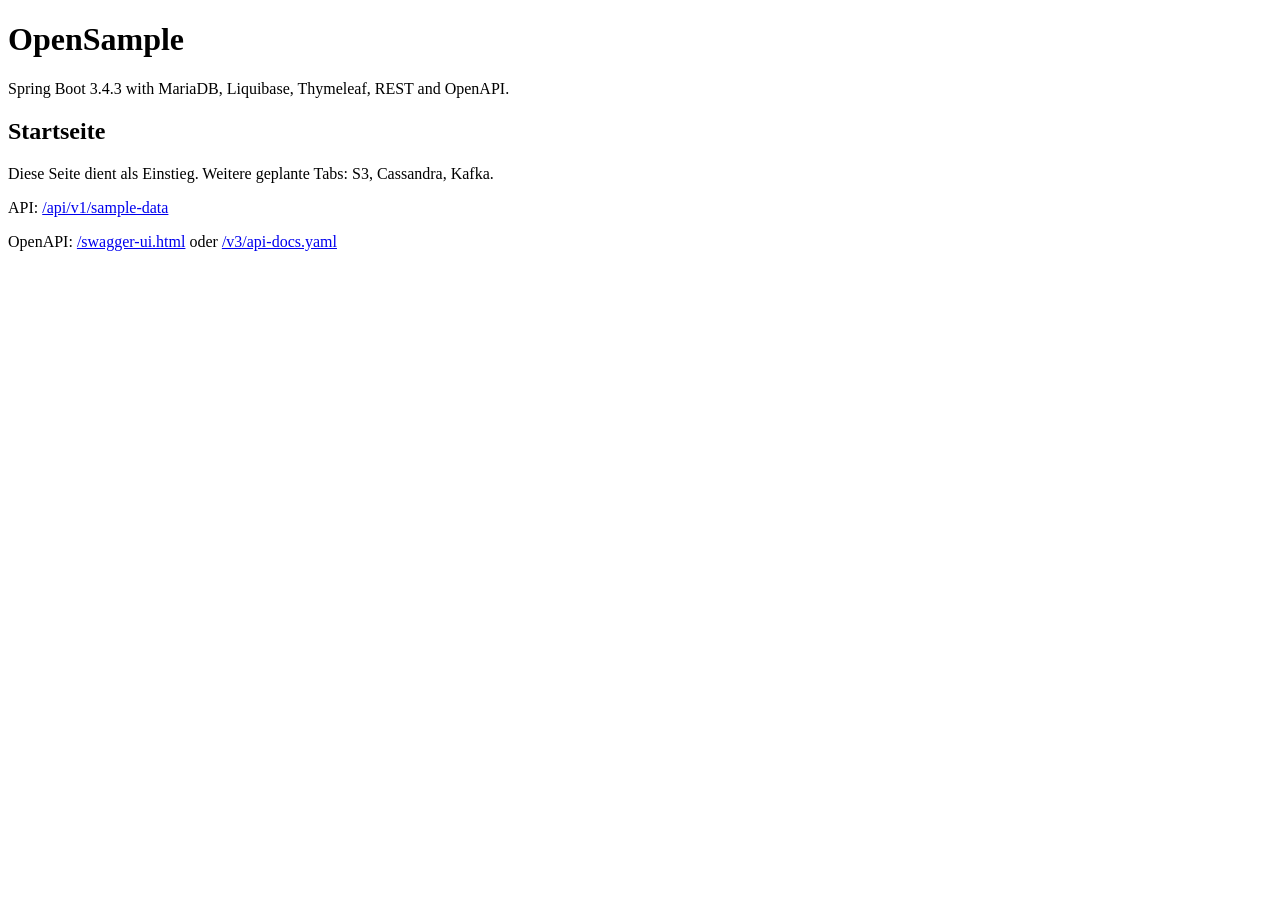
==== src/main/resources/templates/index.html @ 45b9928a "Create sample Java21 Springboot app" ====
<!DOCTYPE html>
<html lang="de" xmlns:th="http://www.thymeleaf.org">
<head>
    <meta charset="UTF-8">
    <meta name="viewport" content="width=device-width, initial-scale=1">
    <title>OpenSample - Startseite</title>
    <link rel="stylesheet" th:href="@{/css/app.css}">
</head>
<body>
<main class="layout">
    <header class="hero">
        <h1>OpenSample</h1>
        <p>Spring Boot 3.4.3 with MariaDB, Liquibase, Thymeleaf, REST and OpenAPI.</p>
    </header>

    <div th:replace="~{fragments/tabs :: mainTabs(${activeTab})}"></div>

    <section class="panel fade-in">
        <h2>Startseite</h2>
        <p>Diese Seite dient als Einstieg. Weitere geplante Tabs: S3, Cassandra, Kafka.</p>
        <p>API: <a href="/api/v1/sample-data">/api/v1/sample-data</a></p>
        <p>OpenAPI: <a href="/swagger-ui.html">/swagger-ui.html</a> oder <a href="/v3/api-docs.yaml">/v3/api-docs.yaml</a></p>
    </section>
</main>
</body>
</html>
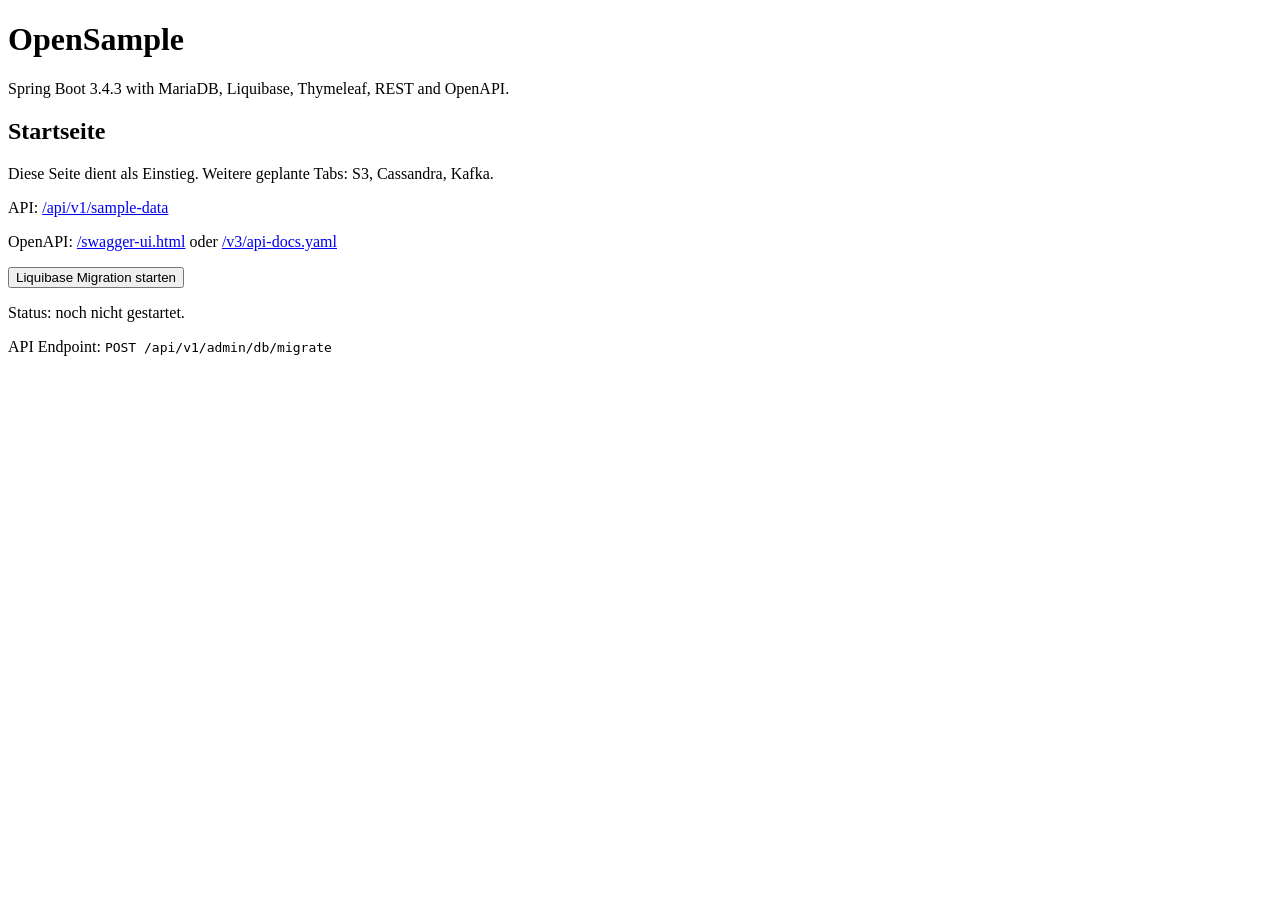
==== commit f67a0e8a: "Nutze gh cli für public repo" ====
--- a/src/main/resources/templates/index.html
+++ b/src/main/resources/templates/index.html
@@ -20,7 +20,45 @@
         <p>Diese Seite dient als Einstieg. Weitere geplante Tabs: S3, Cassandra, Kafka.</p>
         <p>API: <a href="/api/v1/sample-data">/api/v1/sample-data</a></p>
         <p>OpenAPI: <a href="/swagger-ui.html">/swagger-ui.html</a> oder <a href="/v3/api-docs.yaml">/v3/api-docs.yaml</a></p>
+        <div class="migration-tools">
+            <button id="run-migration-btn" class="primary-button" type="button">Liquibase Migration starten</button>
+            <p id="migration-status" class="migration-status">Status: noch nicht gestartet.</p>
+            <p>API Endpoint: <code>POST /api/v1/admin/db/migrate</code></p>
+        </div>
     </section>
 </main>
+<script>
+    (() => {
+        const button = document.getElementById("run-migration-btn");
+        const status = document.getElementById("migration-status");
+        if (!button || !status) {
+            return;
+        }
+
+        button.addEventListener("click", async () => {
+            button.disabled = true;
+            status.className = "migration-status";
+            status.textContent = "Status: Migration laeuft...";
+
+            try {
+                const response = await fetch("/api/v1/admin/db/migrate", { method: "POST" });
+                const body = await response.json().catch(() => ({}));
+                if (response.ok) {
+                    status.className = "migration-status success";
+                    status.textContent = "Status: " + (body.message || "Migration erfolgreich abgeschlossen.");
+                } else {
+                    const detail = body.detail || body.message || "Migration fehlgeschlagen.";
+                    status.className = "migration-status error";
+                    status.textContent = "Status: Fehler (" + response.status + ") - " + detail;
+                }
+            } catch (error) {
+                status.className = "migration-status error";
+                status.textContent = "Status: API nicht erreichbar.";
+            } finally {
+                button.disabled = false;
+            }
+        });
+    })();
+</script>
 </body>
 </html>
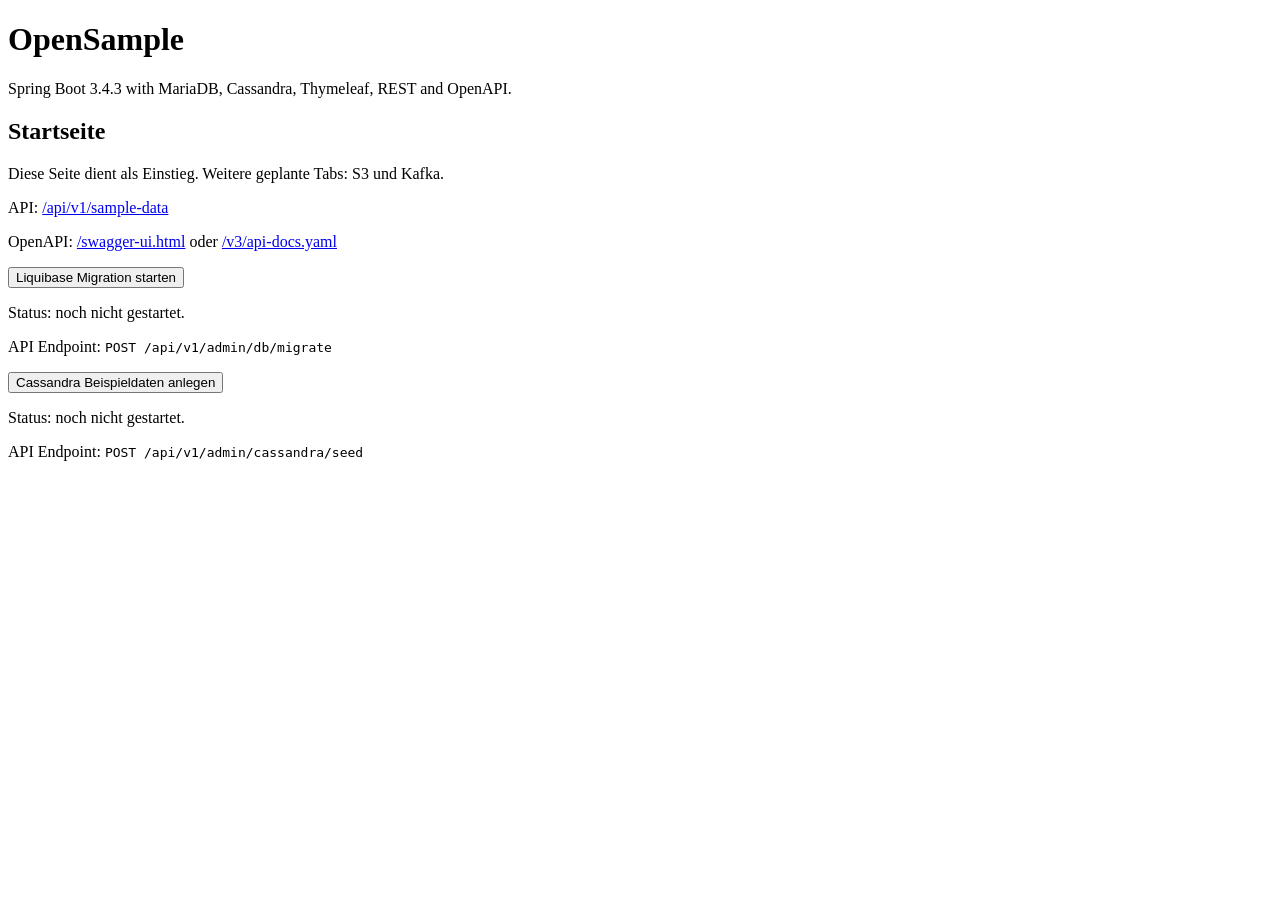
==== commit 6452e209: "Erstelle Cassandra Tab und Seed" ====
--- a/src/main/resources/templates/index.html
+++ b/src/main/resources/templates/index.html
@@ -10,53 +10,80 @@
 <main class="layout">
     <header class="hero">
         <h1>OpenSample</h1>
-        <p>Spring Boot 3.4.3 with MariaDB, Liquibase, Thymeleaf, REST and OpenAPI.</p>
+        <p>Spring Boot 3.4.3 with MariaDB, Cassandra, Thymeleaf, REST and OpenAPI.</p>
     </header>
 
     <div th:replace="~{fragments/tabs :: mainTabs(${activeTab})}"></div>
 
     <section class="panel fade-in">
         <h2>Startseite</h2>
-        <p>Diese Seite dient als Einstieg. Weitere geplante Tabs: S3, Cassandra, Kafka.</p>
+        <p>Diese Seite dient als Einstieg. Weitere geplante Tabs: S3 und Kafka.</p>
         <p>API: <a href="/api/v1/sample-data">/api/v1/sample-data</a></p>
         <p>OpenAPI: <a href="/swagger-ui.html">/swagger-ui.html</a> oder <a href="/v3/api-docs.yaml">/v3/api-docs.yaml</a></p>
         <div class="migration-tools">
-            <button id="run-migration-btn" class="primary-button" type="button">Liquibase Migration starten</button>
-            <p id="migration-status" class="migration-status">Status: noch nicht gestartet.</p>
-            <p>API Endpoint: <code>POST /api/v1/admin/db/migrate</code></p>
+            <div class="action-group">
+                <button id="run-migration-btn" class="primary-button" type="button">Liquibase Migration starten</button>
+                <p id="migration-status" class="migration-status">Status: noch nicht gestartet.</p>
+                <p>API Endpoint: <code>POST /api/v1/admin/db/migrate</code></p>
+            </div>
+            <div class="action-group">
+                <button id="run-cassandra-seed-btn" class="primary-button" type="button">Cassandra Beispieldaten anlegen</button>
+                <p id="cassandra-seed-status" class="migration-status">Status: noch nicht gestartet.</p>
+                <p>API Endpoint: <code>POST /api/v1/admin/cassandra/seed</code></p>
+            </div>
         </div>
     </section>
 </main>
 <script>
     (() => {
-        const button = document.getElementById("run-migration-btn");
-        const status = document.getElementById("migration-status");
-        if (!button || !status) {
-            return;
-        }
+        const setupAction = ({ buttonId, statusId, endpoint, inProgressText, successText, failureText }) => {
+            const button = document.getElementById(buttonId);
+            const status = document.getElementById(statusId);
+            if (!button || !status) {
+                return;
+            }
 
-        button.addEventListener("click", async () => {
-            button.disabled = true;
-            status.className = "migration-status";
-            status.textContent = "Status: Migration laeuft...";
+            button.addEventListener("click", async () => {
+                button.disabled = true;
+                status.className = "migration-status";
+                status.textContent = inProgressText;
 
-            try {
-                const response = await fetch("/api/v1/admin/db/migrate", { method: "POST" });
-                const body = await response.json().catch(() => ({}));
-                if (response.ok) {
-                    status.className = "migration-status success";
-                    status.textContent = "Status: " + (body.message || "Migration erfolgreich abgeschlossen.");
-                } else {
-                    const detail = body.detail || body.message || "Migration fehlgeschlagen.";
+                try {
+                    const response = await fetch(endpoint, { method: "POST" });
+                    const body = await response.json().catch(() => ({}));
+                    if (response.ok) {
+                        status.className = "migration-status success";
+                        status.textContent = "Status: " + (body.message || successText);
+                    } else {
+                        const detail = body.detail || body.message || failureText;
+                        status.className = "migration-status error";
+                        status.textContent = "Status: Fehler (" + response.status + ") - " + detail;
+                    }
+                } catch (error) {
                     status.className = "migration-status error";
-                    status.textContent = "Status: Fehler (" + response.status + ") - " + detail;
+                    status.textContent = "Status: API nicht erreichbar.";
+                } finally {
+                    button.disabled = false;
                 }
-            } catch (error) {
-                status.className = "migration-status error";
-                status.textContent = "Status: API nicht erreichbar.";
-            } finally {
-                button.disabled = false;
-            }
+            });
+        };
+
+        setupAction({
+            buttonId: "run-migration-btn",
+            statusId: "migration-status",
+            endpoint: "/api/v1/admin/db/migrate",
+            inProgressText: "Status: Migration laeuft...",
+            successText: "Migration erfolgreich abgeschlossen.",
+            failureText: "Migration fehlgeschlagen."
+        });
+
+        setupAction({
+            buttonId: "run-cassandra-seed-btn",
+            statusId: "cassandra-seed-status",
+            endpoint: "/api/v1/admin/cassandra/seed",
+            inProgressText: "Status: Cassandra Seed laeuft...",
+            successText: "Cassandra Seed erfolgreich abgeschlossen.",
+            failureText: "Cassandra Seed fehlgeschlagen."
         });
     })();
 </script>
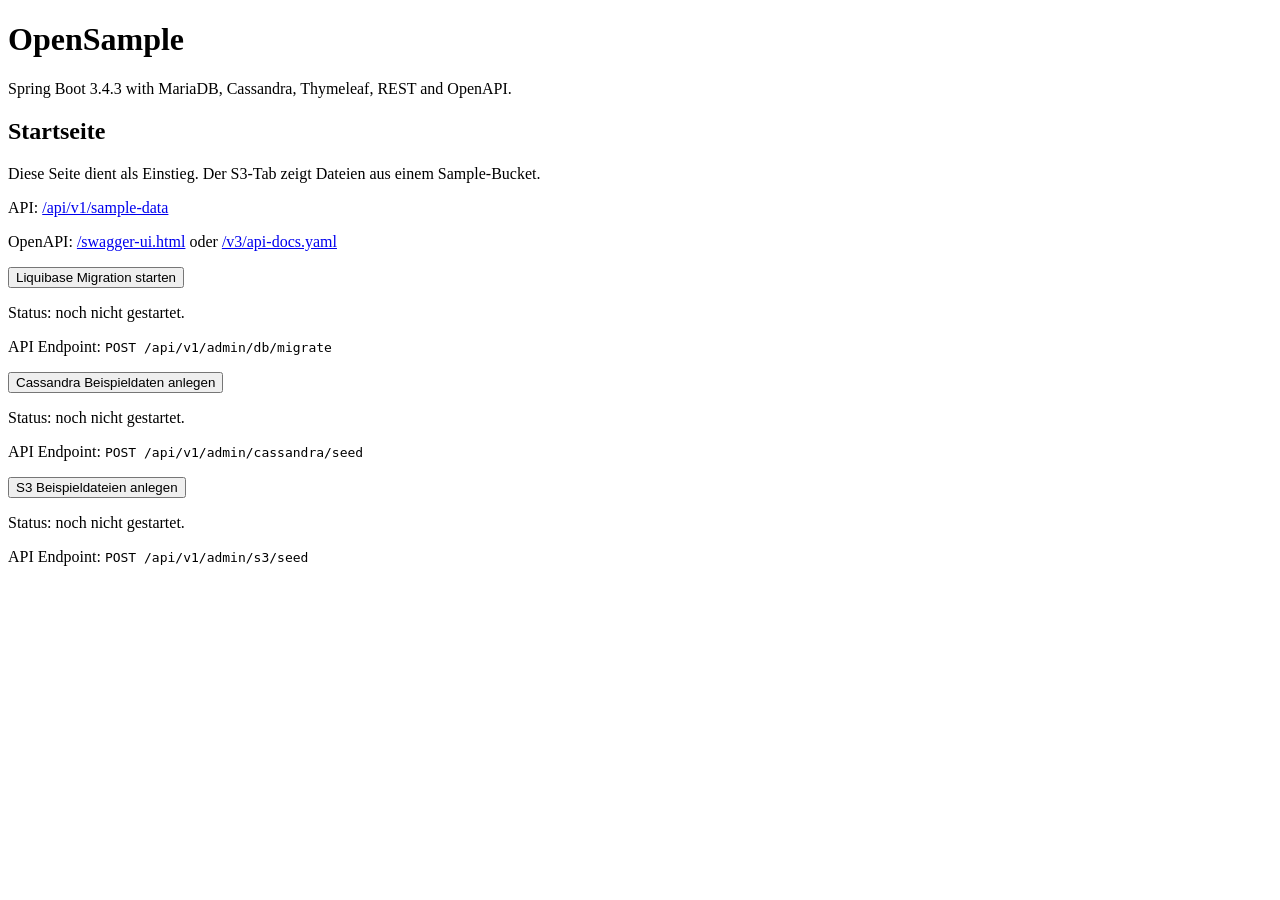
==== commit c23eb2bd: "Erweitere OpenSample um ein S3-Feature mit LocalStack-Seed Damit das S3-Beispiel lokal wie die beste" ====
--- a/src/main/resources/templates/index.html
+++ b/src/main/resources/templates/index.html
@@ -17,7 +17,7 @@
 
     <section class="panel fade-in">
         <h2>Startseite</h2>
-        <p>Diese Seite dient als Einstieg. Weitere geplante Tabs: S3 und Kafka.</p>
+        <p>Diese Seite dient als Einstieg. Der S3-Tab zeigt Dateien aus einem Sample-Bucket.</p>
         <p>API: <a href="/api/v1/sample-data">/api/v1/sample-data</a></p>
         <p>OpenAPI: <a href="/swagger-ui.html">/swagger-ui.html</a> oder <a href="/v3/api-docs.yaml">/v3/api-docs.yaml</a></p>
         <div class="migration-tools">
@@ -30,6 +30,11 @@
                 <button id="run-cassandra-seed-btn" class="primary-button" type="button">Cassandra Beispieldaten anlegen</button>
                 <p id="cassandra-seed-status" class="migration-status">Status: noch nicht gestartet.</p>
                 <p>API Endpoint: <code>POST /api/v1/admin/cassandra/seed</code></p>
+            </div>
+            <div class="action-group">
+                <button id="run-s3-seed-btn" class="primary-button" type="button">S3 Beispieldateien anlegen</button>
+                <p id="s3-seed-status" class="migration-status">Status: noch nicht gestartet.</p>
+                <p>API Endpoint: <code>POST /api/v1/admin/s3/seed</code></p>
             </div>
         </div>
     </section>
@@ -85,6 +90,15 @@
             successText: "Cassandra Seed erfolgreich abgeschlossen.",
             failureText: "Cassandra Seed fehlgeschlagen."
         });
+
+        setupAction({
+            buttonId: "run-s3-seed-btn",
+            statusId: "s3-seed-status",
+            endpoint: "/api/v1/admin/s3/seed",
+            inProgressText: "Status: S3 Seed laeuft...",
+            successText: "S3 Seed erfolgreich abgeschlossen.",
+            failureText: "S3 Seed fehlgeschlagen."
+        });
     })();
 </script>
 </body>
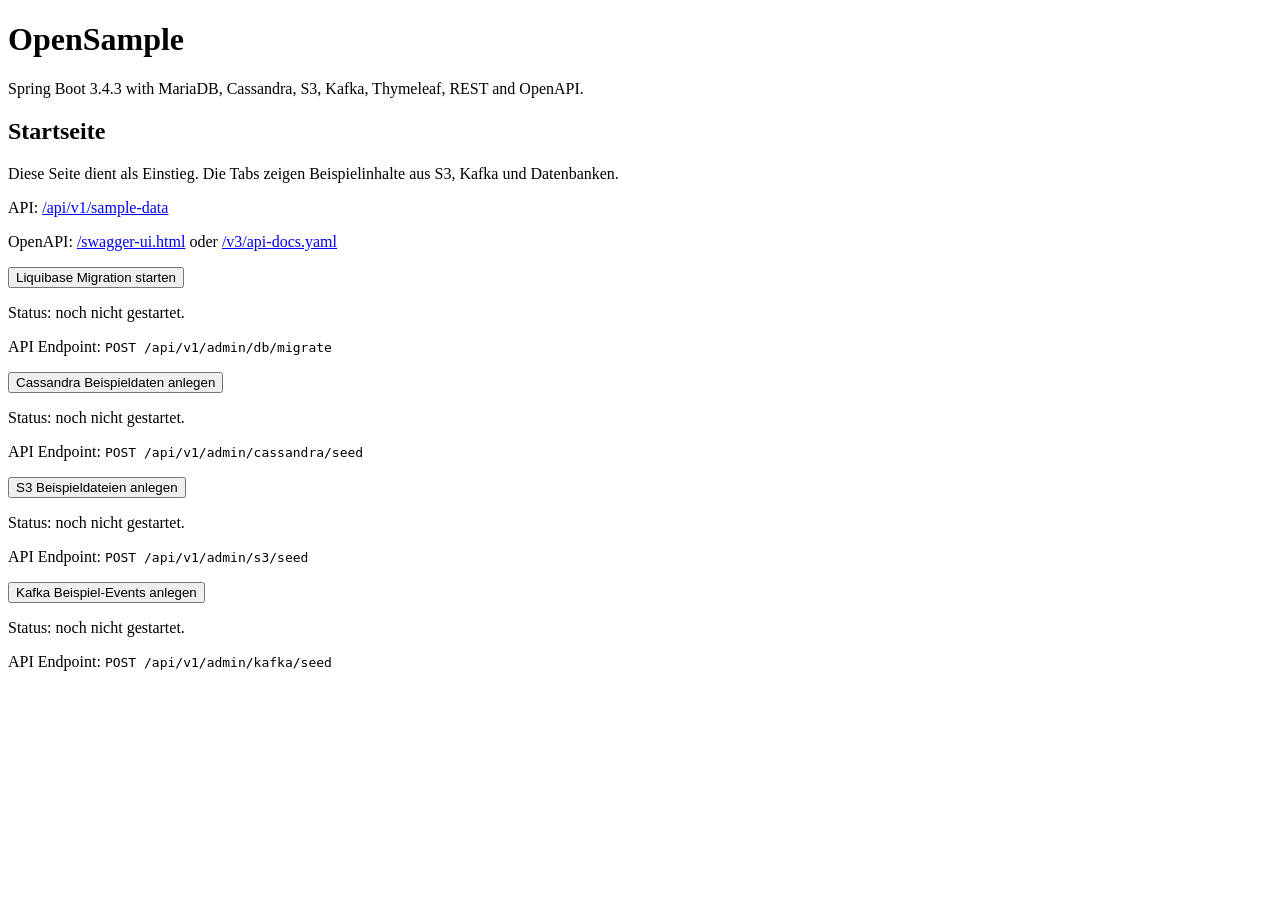
==== commit 712016e3: "Erweitere OpenSample um ein Kafka-Feature mit Redpanda-Setup Damit laesst sich der Producer/Consumer" ====
--- a/src/main/resources/templates/index.html
+++ b/src/main/resources/templates/index.html
@@ -10,14 +10,14 @@
 <main class="layout">
     <header class="hero">
         <h1>OpenSample</h1>
-        <p>Spring Boot 3.4.3 with MariaDB, Cassandra, Thymeleaf, REST and OpenAPI.</p>
+        <p>Spring Boot 3.4.3 with MariaDB, Cassandra, S3, Kafka, Thymeleaf, REST and OpenAPI.</p>
     </header>
 
     <div th:replace="~{fragments/tabs :: mainTabs(${activeTab})}"></div>
 
     <section class="panel fade-in">
         <h2>Startseite</h2>
-        <p>Diese Seite dient als Einstieg. Der S3-Tab zeigt Dateien aus einem Sample-Bucket.</p>
+        <p>Diese Seite dient als Einstieg. Die Tabs zeigen Beispielinhalte aus S3, Kafka und Datenbanken.</p>
         <p>API: <a href="/api/v1/sample-data">/api/v1/sample-data</a></p>
         <p>OpenAPI: <a href="/swagger-ui.html">/swagger-ui.html</a> oder <a href="/v3/api-docs.yaml">/v3/api-docs.yaml</a></p>
         <div class="migration-tools">
@@ -35,6 +35,11 @@
                 <button id="run-s3-seed-btn" class="primary-button" type="button">S3 Beispieldateien anlegen</button>
                 <p id="s3-seed-status" class="migration-status">Status: noch nicht gestartet.</p>
                 <p>API Endpoint: <code>POST /api/v1/admin/s3/seed</code></p>
+            </div>
+            <div class="action-group">
+                <button id="run-kafka-seed-btn" class="primary-button" type="button">Kafka Beispiel-Events anlegen</button>
+                <p id="kafka-seed-status" class="migration-status">Status: noch nicht gestartet.</p>
+                <p>API Endpoint: <code>POST /api/v1/admin/kafka/seed</code></p>
             </div>
         </div>
     </section>
@@ -99,6 +104,15 @@
             successText: "S3 Seed erfolgreich abgeschlossen.",
             failureText: "S3 Seed fehlgeschlagen."
         });
+
+        setupAction({
+            buttonId: "run-kafka-seed-btn",
+            statusId: "kafka-seed-status",
+            endpoint: "/api/v1/admin/kafka/seed",
+            inProgressText: "Status: Kafka Seed laeuft...",
+            successText: "Kafka Seed erfolgreich abgeschlossen.",
+            failureText: "Kafka Seed fehlgeschlagen."
+        });
     })();
 </script>
 </body>
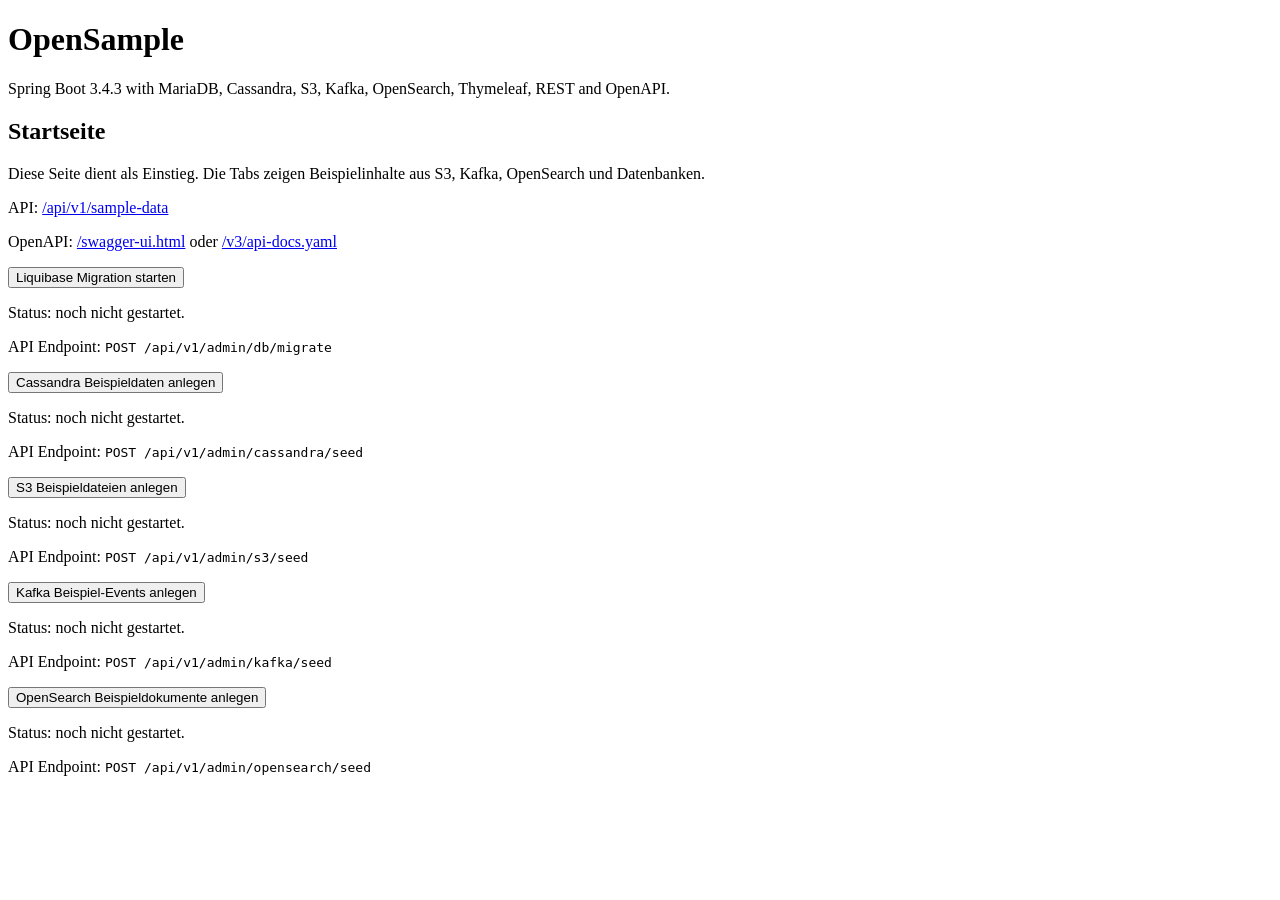
==== commit b16d0a2d: "Erweitere OpenSample um ein OpenSearch-Feature mit Seed und UI" ====
--- a/src/main/resources/templates/index.html
+++ b/src/main/resources/templates/index.html
@@ -10,14 +10,14 @@
 <main class="layout">
     <header class="hero">
         <h1>OpenSample</h1>
-        <p>Spring Boot 3.4.3 with MariaDB, Cassandra, S3, Kafka, Thymeleaf, REST and OpenAPI.</p>
+        <p>Spring Boot 3.4.3 with MariaDB, Cassandra, S3, Kafka, OpenSearch, Thymeleaf, REST and OpenAPI.</p>
     </header>
 
     <div th:replace="~{fragments/tabs :: mainTabs(${activeTab})}"></div>
 
     <section class="panel fade-in">
         <h2>Startseite</h2>
-        <p>Diese Seite dient als Einstieg. Die Tabs zeigen Beispielinhalte aus S3, Kafka und Datenbanken.</p>
+        <p>Diese Seite dient als Einstieg. Die Tabs zeigen Beispielinhalte aus S3, Kafka, OpenSearch und Datenbanken.</p>
         <p>API: <a href="/api/v1/sample-data">/api/v1/sample-data</a></p>
         <p>OpenAPI: <a href="/swagger-ui.html">/swagger-ui.html</a> oder <a href="/v3/api-docs.yaml">/v3/api-docs.yaml</a></p>
         <div class="migration-tools">
@@ -40,6 +40,11 @@
                 <button id="run-kafka-seed-btn" class="primary-button" type="button">Kafka Beispiel-Events anlegen</button>
                 <p id="kafka-seed-status" class="migration-status">Status: noch nicht gestartet.</p>
                 <p>API Endpoint: <code>POST /api/v1/admin/kafka/seed</code></p>
+            </div>
+            <div class="action-group">
+                <button id="run-opensearch-seed-btn" class="primary-button" type="button">OpenSearch Beispieldokumente anlegen</button>
+                <p id="opensearch-seed-status" class="migration-status">Status: noch nicht gestartet.</p>
+                <p>API Endpoint: <code>POST /api/v1/admin/opensearch/seed</code></p>
             </div>
         </div>
     </section>
@@ -113,6 +118,15 @@
             successText: "Kafka Seed erfolgreich abgeschlossen.",
             failureText: "Kafka Seed fehlgeschlagen."
         });
+
+        setupAction({
+            buttonId: "run-opensearch-seed-btn",
+            statusId: "opensearch-seed-status",
+            endpoint: "/api/v1/admin/opensearch/seed",
+            inProgressText: "Status: OpenSearch Seed laeuft...",
+            successText: "OpenSearch Seed erfolgreich abgeschlossen.",
+            failureText: "OpenSearch Seed fehlgeschlagen."
+        });
     })();
 </script>
 </body>
